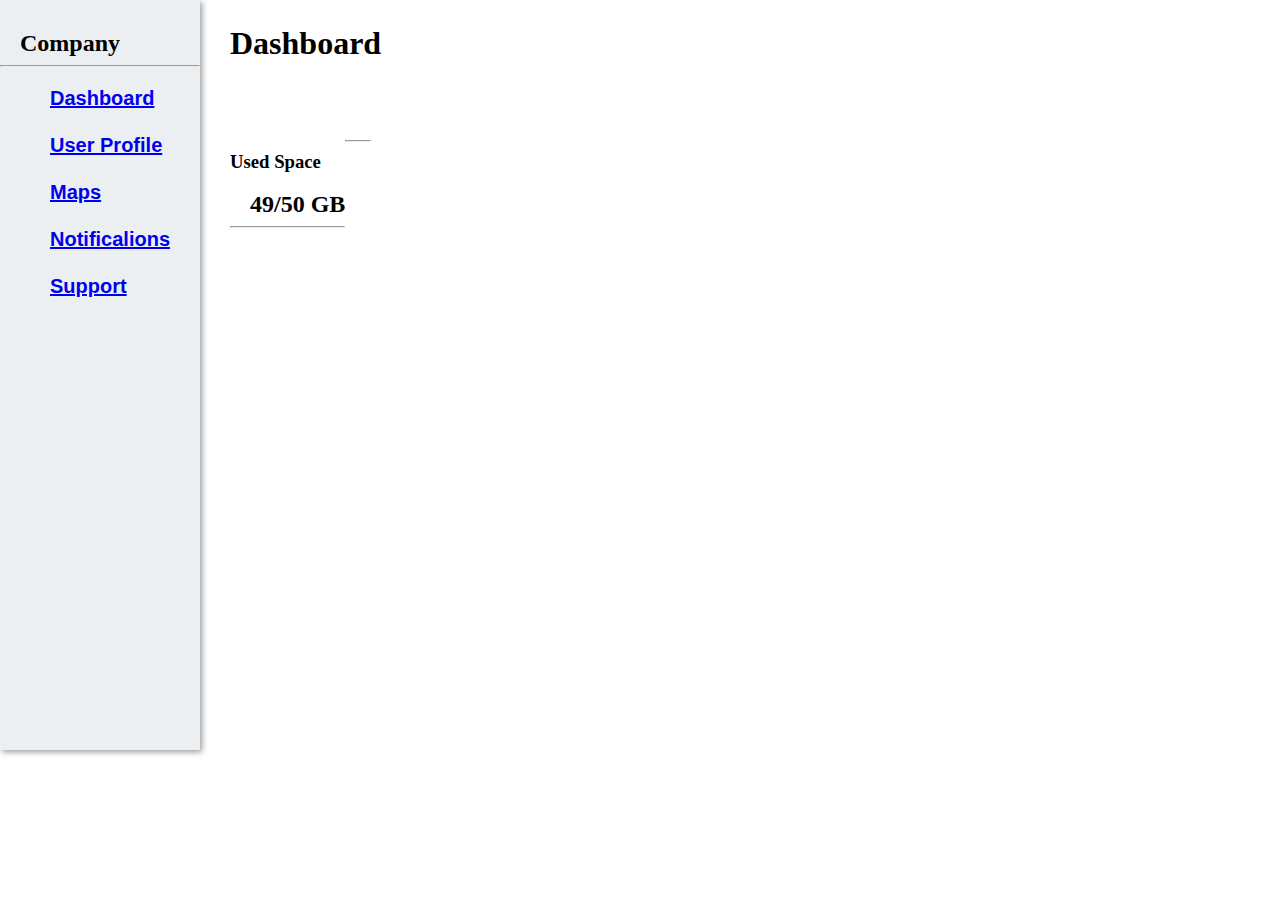
==== Dashboard.html @ 146f8b42 "w" ====
<!DOCTYPE html>
<html lang="en">
<head>
    <meta charset="UTF-8">
    <meta name="viewport" content="width=device-width, initial-scale=1.0">
    <title>Document</title>
    <style>
body{
    margin: 0;
    max-width: 1336px;
}
input{
    display: none;
}
h1{
    width: 200%;
    margin: 0;
}
h2{
        margin: 0;
        margin-left:20px ;
    }
img{
    margin-right: 10px;
    width: 16px;
    height: 16px;
}
.img1{

}
ul{
    margin: 0;
}
.container{
    padding: 25px 0 ;
    margin-left: 230px;
    width: 80%;
}
.container2{
    display: flex;
    padding: 25px 0 ;
    margin-left: 230px;
    width: 80%;
}
.menu__box{
    position: absolute;
    width: 200px;
    height: 690px;
    margin: 0;
    padding: 30px 0;
    background-color: #ECEFF1;
    box-shadow: 2px 2px 6px rgba(0, 0, 0, .4);
}
.menu__item {
    display: block;
    padding: 12px 24px;
    font-family: 'Roboto', sans-serif;
    font-size: 20px;
    font-weight: 600;
    transition-duration: .25s;
}
.menu__item:hover {
    background-color: rgb(255, 0, 119);
}
@media screen and (max-width:800px){
    .container{
        padding: 0;
        margin-left: 60px;
    }
    h2{
        margin: 0;
        margin-left:40px ;
    }
    #menu__toggle {
    opacity: 0;
}
#menu__toggle:checked + .menu__btn > span {
    transform: rotate(45deg);
}
#menu__toggle:checked + .menu__btn > span::before {
    top: 0;
    transform: rotate(0deg);
}
#menu__toggle:checked + .menu__btn > span::after {
    top: 0;
    transform: rotate(90deg);
}
#menu__toggle:checked ~ .menu__box {
    left: 0 !important;
}
.menu__btn {
    position: fixed;
    top: 18px;
    left: 20px;
    width: 30px;
    height: 30px;
    cursor: pointer;
    z-index: 1;
}
.menu__btn > span,
.menu__btn > span::before,
.menu__btn > span::after {
    display: block;
    position: absolute;
    width: 100%;
    height: 2px;
    background-color: #616161;
    transition-duration: .25s;
}
.menu__btn > span::before {
    content: '';
    top: -8px;
}
.menu__btn > span::after {
    content: '';
    top: 8px;
}
.menu__box {
    display: block;
    position: fixed;
    top: 0;
    left: -100%;
    width: 300px;
    height: 100%;
    margin: 0;
    padding: 80px 0;
    list-style: none;
    background-color: #ECEFF1;
    box-shadow: 2px 2px 6px rgba(0, 0, 0, .4);
    transition-duration: .25s;
}
.menu__item {
    display: block;
    padding: 12px 24px;
    color: #333;
    font-family: 'Roboto', sans-serif;
    font-size: 20px;
    font-weight: 600;
    text-decoration: none;
    transition-duration: .25s;
}
.menu__item:hover {
    background-color: rgb(255, 0, 119);
}
}
    </style>
</head>
<body>
    <section>
        <div class="hamburger-menu">
            <input id="menu__toggle" type="checkbox" />
            <label class="menu__btn" for="menu__toggle">
            <span></span>
            </label>
            <ul class="menu__box">
                <h2>Company</h2>
                <hr>
                <li><a class="menu__item" href="Dashboard.html"><img src="https://cdn-icons-png.flaticon.com/512/4305/4305638.png">Dashboard</a></li>
                <li><a class="menu__item" href="Used.html"><img src="https://cdn-icons-png.flaticon.com/512/6387/6387915.png">User Profile</a></li>
                <li><a class="menu__item" href="#"><img src="https://cdn-icons-png.flaticon.com/512/58/58960.png">Maps</a></li>
                <li><a class="menu__item" href="#"><img src="https://cdn-icons-png.flaticon.com/512/1280/1280891.png">Notificalions</a></li>
                <li><a class="menu__item" href="#"><img src="https://cdn-icons-png.flaticon.com/512/1246/1246334.png">Support</a></li>
            </ul>
        </section>
        <div class="container">
            <h1>Dashboard</h1>
        </div>
        <div class="container2">
            <div class="box1">
                <img class="img2" src="https://cdn-icons-png.flaticon.com/512/158/158862.png">
                <h3>Used Space</h3>
                <h2>49/50 GB</h2>
                <hr>

            </div>
            <div class="box2">
                <img class="img2" src="" alt="">
                <hr>
            </div>
            <div class="box3"></div>
            <div class="box4"></div>
        </div>

</body>
</html>
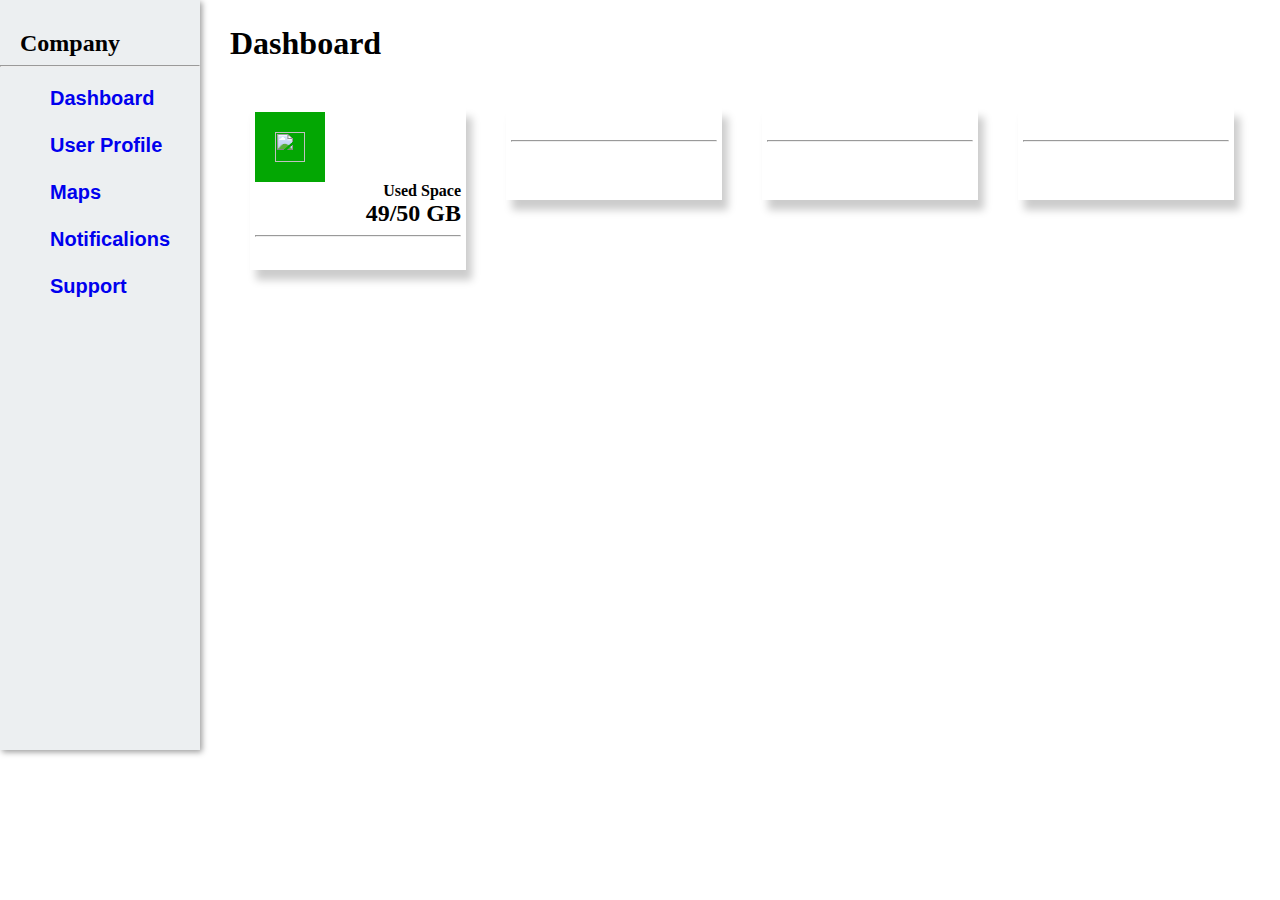
==== commit f9b2e11e: "1" ====
--- a/Dashboard.html
+++ b/Dashboard.html
@@ -17,16 +17,65 @@
     margin: 0;
 }
 h2{
-        margin: 0;
-        margin-left:20px ;
-    }
+    margin: 0;
+    margin-left:20px ;
+}
+h3{
+    display: flex;
+    justify-content: flex-end;
+    font-size: 24px;
+    margin: 0;
+}
+h4{
+    display: flex;
+    justify-content: flex-end;
+    margin: 0;
+}
 img{
     margin-right: 10px;
     width: 16px;
     height: 16px;
 }
 .img1{
-
+    margin: 0;
+    width: 30px;
+    height: 30px;
+    padding: 20px;
+    background-color: rgb(3, 167, 3);
+}
+.box1{
+    display: block;
+    width: 25%;
+    height: 20%;
+    margin: 20px;
+    z-index: 1;
+    background-color: white;
+    padding: 5px;
+    box-shadow: 6px 10px 8px #ccc;
+}
+.box2{
+    width: 25%;
+    height: 20%;
+    margin: 20px;
+    background-color: white;
+    padding: 5px;
+    box-shadow: 6px 10px 8px #ccc;
+}
+.box3{
+    width: 25%;
+    height: 20%;
+    margin: 20px;
+    background-color: white;
+    padding: 5px;
+    box-shadow: 6px 10px 8px #ccc;
+}
+.box4{
+    width: 25%;
+    height: 20%;
+    margin: 20px;
+    background-color: white;
+    padding: 5px;
+    box-shadow: 6px 10px 8px #ccc;
 }
 ul{
     margin: 0;
@@ -38,7 +87,6 @@
 }
 .container2{
     display: flex;
-    padding: 25px 0 ;
     margin-left: 230px;
     width: 80%;
 }
@@ -57,6 +105,7 @@
     font-family: 'Roboto', sans-serif;
     font-size: 20px;
     font-weight: 600;
+    text-decoration: none;
     transition-duration: .25s;
 }
 .menu__item:hover {
@@ -67,6 +116,44 @@
         padding: 0;
         margin-left: 60px;
     }
+    .container2{
+    display: flex;
+    width: 100%;
+    }
+    .box1{
+    display: block;
+    width: 25%;
+    height: 20%;
+    margin: 20px;
+    z-index: 1;
+    background-color: white;
+    padding: 5px;
+    box-shadow: 6px 10px 8px #ccc;
+}
+.box2{
+    width: 25%;
+    height: 20%;
+    margin: 20px;
+    background-color: white;
+    padding: 5px;
+    box-shadow: 6px 10px 8px #ccc;
+}
+.box3{
+    width: 25%;
+    height: 20%;
+    margin: 20px;
+    background-color: white;
+    padding: 5px;
+    box-shadow: 6px 10px 8px #ccc;
+}
+.box4{
+    width: 25%;
+    height: 20%;
+    margin: 20px;
+    background-color: white;
+    padding: 5px;
+    box-shadow: 6px 10px 8px #ccc;
+}
     h2{
         margin: 0;
         margin-left:40px ;
@@ -167,18 +254,37 @@
         </div>
         <div class="container2">
             <div class="box1">
-                <img class="img2" src="https://cdn-icons-png.flaticon.com/512/158/158862.png">
-                <h3>Used Space</h3>
-                <h2>49/50 GB</h2>
-                <hr>
+                <img class="img1" src="https://cdn-icons-png.flaticon.com/512/158/158862.png">
+                <h4>Used Space</h4>
+                <h3>49/50 GB</h3>
+                <hr>
+                <img class="img5" src="https://cdn-icons-png.flaticon.com/512/159/159469.png">
 
             </div>
             <div class="box2">
-                <img class="img2" src="" alt="">
-                <hr>
-            </div>
-            <div class="box3"></div>
-            <div class="box4"></div>
+                <img class="img2" src="https://cdn-icons-png.flaticon.com/512/2981/2981011.png">
+                <h4></h4>
+                <h3></h3>
+                <hr>
+                <img class="img5" src="https://cdn-icons-png.flaticon.com/512/2024/2024536.png">
+                <h6></h6>
+            </div>
+            <div class="box3">
+                <img class="img3" src="">
+                <h4></h4>
+                <h3></h3>
+                <hr>
+                <img class="img5" src="">
+                <h6></h6>
+            </div>
+            <div class="box4">
+                <img class="img4" src="">
+                <h4></h4>
+                <h3></h3>
+                <hr>
+                <img class="img5" src="">
+                <h6></h6>
+            </div>
         </div>
 
 </body>
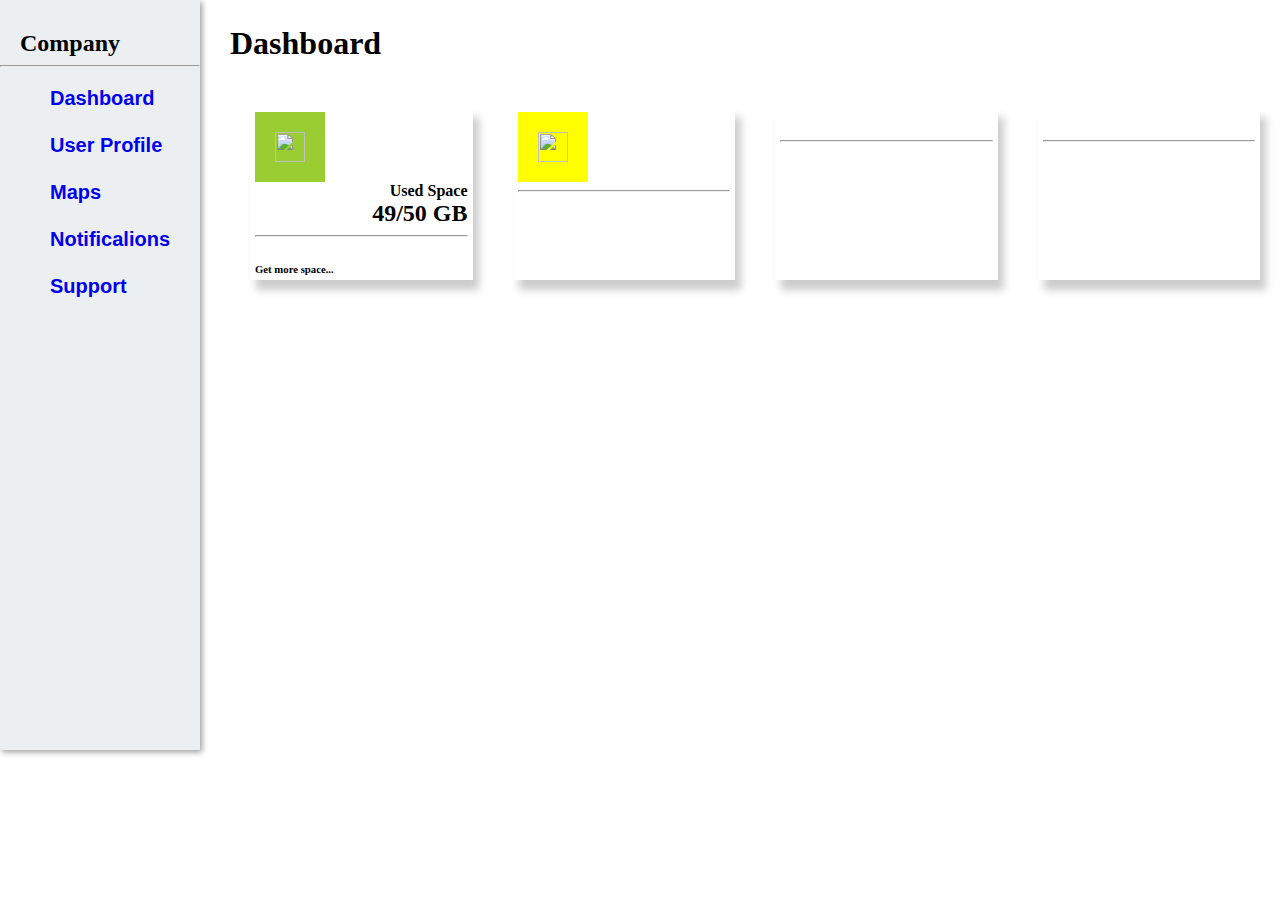
==== commit f3a95c8b: ".img2{" ====
--- a/Dashboard.html
+++ b/Dashboard.html
@@ -13,7 +13,6 @@
     display: none;
 }
 h1{
-    width: 200%;
     margin: 0;
 }
 h2{
@@ -29,6 +28,10 @@
 h4{
     display: flex;
     justify-content: flex-end;
+    margin: 0;
+}
+h6{
+    display: flex;
     margin: 0;
 }
 img{
@@ -37,58 +40,61 @@
     height: 16px;
 }
 .img1{
-    margin: 0;
     width: 30px;
     height: 30px;
     padding: 20px;
-    background-color: rgb(3, 167, 3);
-}
-.box1{
-    display: block;
-    width: 25%;
-    height: 20%;
-    margin: 20px;
-    z-index: 1;
-    background-color: white;
-    padding: 5px;
-    box-shadow: 6px 10px 8px #ccc;
-}
-.box2{
-    width: 25%;
-    height: 20%;
-    margin: 20px;
-    background-color: white;
-    padding: 5px;
-    box-shadow: 6px 10px 8px #ccc;
-}
-.box3{
-    width: 25%;
-    height: 20%;
-    margin: 20px;
-    background-color: white;
-    padding: 5px;
-    box-shadow: 6px 10px 8px #ccc;
-}
-.box4{
-    width: 25%;
-    height: 20%;
-    margin: 20px;
-    background-color: white;
-    padding: 5px;
-    box-shadow: 6px 10px 8px #ccc;
+    background-color: yellowgreen;
+}
+.img2{
+    margin: 0;
+    width: 30px;
+    height: 30px;
+    padding: 20px;
+    background-color: yellow;
+}
+.img5{
+    width: 10px;
+    height: 10px;
 }
 ul{
     margin: 0;
+}
+.parent_div{
+    display: flex;
+    margin-left: 230px ;
 }
 .container{
     padding: 25px 0 ;
     margin-left: 230px;
     width: 80%;
 }
+.container1{
+    width: 30%;
+    margin: 20px;
+    background-color: white;
+    padding: 5px;
+    box-shadow: 6px 10px 8px #ccc;
+}
 .container2{
-    display: flex;
-    margin-left: 230px;
-    width: 80%;
+    width: 30%;
+    margin: 20px;
+    background-color: white;
+    padding: 5px;
+    box-shadow: 6px 10px 8px #ccc;
+}
+.container3{
+    width: 30%;
+    margin: 20px;
+    background-color: white;
+    padding: 5px;
+    box-shadow: 6px 10px 8px #ccc;
+}
+.container4{
+    width: 30%;
+    margin: 20px;
+    background-color: white;
+    padding: 5px;
+    box-shadow: 6px 10px 8px #ccc;
 }
 .menu__box{
     position: absolute;
@@ -111,44 +117,73 @@
 .menu__item:hover {
     background-color: rgb(255, 0, 119);
 }
+@media screen and (max-width:1000px){
+.parent_div {
+    display: flex;
+    flex-wrap: wrap;
+}
+.container1{
+    width: 40%;
+    margin: 20px;
+    background-color: white;
+    padding: 5px;
+    box-shadow: 6px 10px 8px #ccc;
+}
+.container2{
+    width: 40%;
+    margin: 20px;
+    background-color: white;
+    padding: 5px;
+    box-shadow: 6px 10px 8px #ccc;
+}
+.container3{
+    width: 40%;
+    margin: 20px;
+    background-color: white;
+    padding: 5px;
+    box-shadow: 6px 10px 8px #ccc;
+}
+.container4{
+    width: 40%;
+    margin: 20px;
+    background-color: white;
+    padding: 5px;
+    box-shadow: 6px 10px 8px #ccc;
+}
+}
 @media screen and (max-width:800px){
-    .container{
+.container{
         padding: 0;
         margin-left: 60px;
-    }
-    .container2{
-    display: flex;
-    width: 100%;
-    }
-    .box1{
-    display: block;
-    width: 25%;
-    height: 20%;
-    margin: 20px;
-    z-index: 1;
-    background-color: white;
-    padding: 5px;
-    box-shadow: 6px 10px 8px #ccc;
-}
-.box2{
-    width: 25%;
-    height: 20%;
-    margin: 20px;
-    background-color: white;
-    padding: 5px;
-    box-shadow: 6px 10px 8px #ccc;
-}
-.box3{
-    width: 25%;
-    height: 20%;
-    margin: 20px;
-    background-color: white;
-    padding: 5px;
-    box-shadow: 6px 10px 8px #ccc;
-}
-.box4{
-    width: 25%;
-    height: 20%;
+}
+.parent_div {
+    margin: 0;
+    display: flex;
+    flex-wrap: wrap;
+}
+.container1{
+    width: 40%;
+    margin: 20px;
+    background-color: white;
+    padding: 5px;
+    box-shadow: 6px 10px 8px #ccc;
+}
+.container2{
+    width: 40%;
+    margin: 20px;
+    background-color: white;
+    padding: 5px;
+    box-shadow: 6px 10px 8px #ccc;
+}
+.container3{
+    width: 40%;
+    margin: 20px;
+    background-color: white;
+    padding: 5px;
+    box-shadow: 6px 10px 8px #ccc;
+}
+.container4{
+    width: 40%;
     margin: 20px;
     background-color: white;
     padding: 5px;
@@ -230,10 +265,12 @@
     background-color: rgb(255, 0, 119);
 }
 }
+@media screen and (max-width:500px) {
+    
+}
     </style>
 </head>
 <body>
-    <section>
         <div class="hamburger-menu">
             <input id="menu__toggle" type="checkbox" />
             <label class="menu__btn" for="menu__toggle">
@@ -242,26 +279,25 @@
             <ul class="menu__box">
                 <h2>Company</h2>
                 <hr>
-                <li><a class="menu__item" href="Dashboard.html"><img src="https://cdn-icons-png.flaticon.com/512/4305/4305638.png">Dashboard</a></li>
+                <li><a class="menu__item" href="#"><img src="https://cdn-icons-png.flaticon.com/512/4305/4305638.png">Dashboard</a></li>
                 <li><a class="menu__item" href="Used.html"><img src="https://cdn-icons-png.flaticon.com/512/6387/6387915.png">User Profile</a></li>
                 <li><a class="menu__item" href="#"><img src="https://cdn-icons-png.flaticon.com/512/58/58960.png">Maps</a></li>
                 <li><a class="menu__item" href="#"><img src="https://cdn-icons-png.flaticon.com/512/1280/1280891.png">Notificalions</a></li>
                 <li><a class="menu__item" href="#"><img src="https://cdn-icons-png.flaticon.com/512/1246/1246334.png">Support</a></li>
             </ul>
-        </section>
         <div class="container">
             <h1>Dashboard</h1>
         </div>
-        <div class="container2">
-            <div class="box1">
+        <div class="parent_div">
+            <div class="container1">
                 <img class="img1" src="https://cdn-icons-png.flaticon.com/512/158/158862.png">
                 <h4>Used Space</h4>
                 <h3>49/50 GB</h3>
                 <hr>
                 <img class="img5" src="https://cdn-icons-png.flaticon.com/512/159/159469.png">
-
+                <h6>Get more space...</h6>
             </div>
-            <div class="box2">
+            <div class="container2">
                 <img class="img2" src="https://cdn-icons-png.flaticon.com/512/2981/2981011.png">
                 <h4></h4>
                 <h3></h3>
@@ -269,7 +305,7 @@
                 <img class="img5" src="https://cdn-icons-png.flaticon.com/512/2024/2024536.png">
                 <h6></h6>
             </div>
-            <div class="box3">
+            <div class="container3">
                 <img class="img3" src="">
                 <h4></h4>
                 <h3></h3>
@@ -277,7 +313,7 @@
                 <img class="img5" src="">
                 <h6></h6>
             </div>
-            <div class="box4">
+            <div class="container4">
                 <img class="img4" src="">
                 <h4></h4>
                 <h3></h3>
